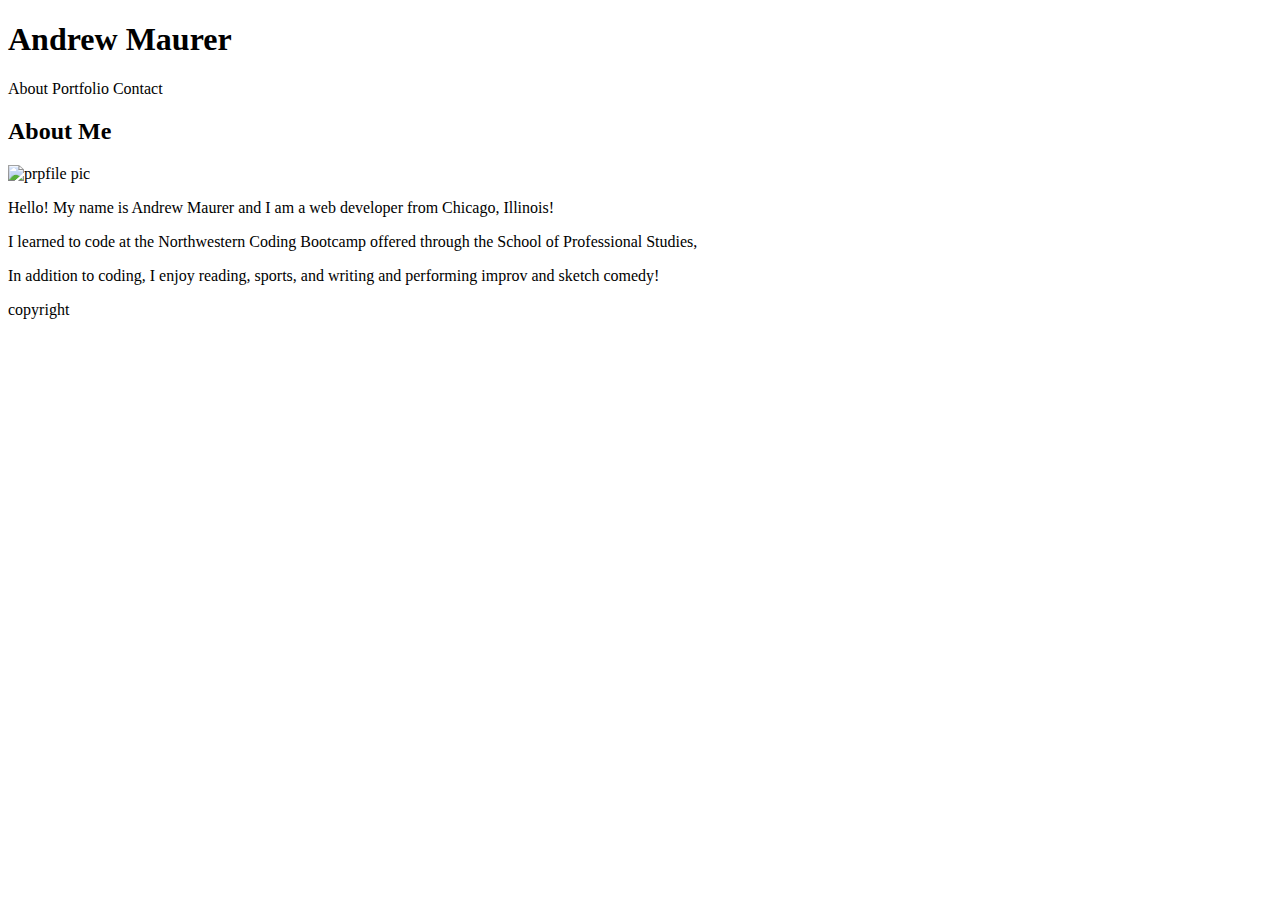
==== index.html @ b1506850 "added basic text to the html files" ====
<!DOCTYPE html>
<head>

</head>
<body>
    <h1>Andrew Maurer</h1>

    <a>About</a>
    <a>Portfolio</a>
    <a>Contact</a>

    <h2>About Me</h2>

    <img alt="prpfile pic"/>

    <p>Hello! My name is Andrew Maurer and I am a web developer from Chicago, Illinois!</p>
    <p>I learned to code at the Northwestern Coding Bootcamp offered through the School of Professional Studies, </p>
    <p>In addition to coding, I enjoy reading, sports, and writing and performing improv and sketch comedy!</p>


<footer>copyright</footer>

</body>
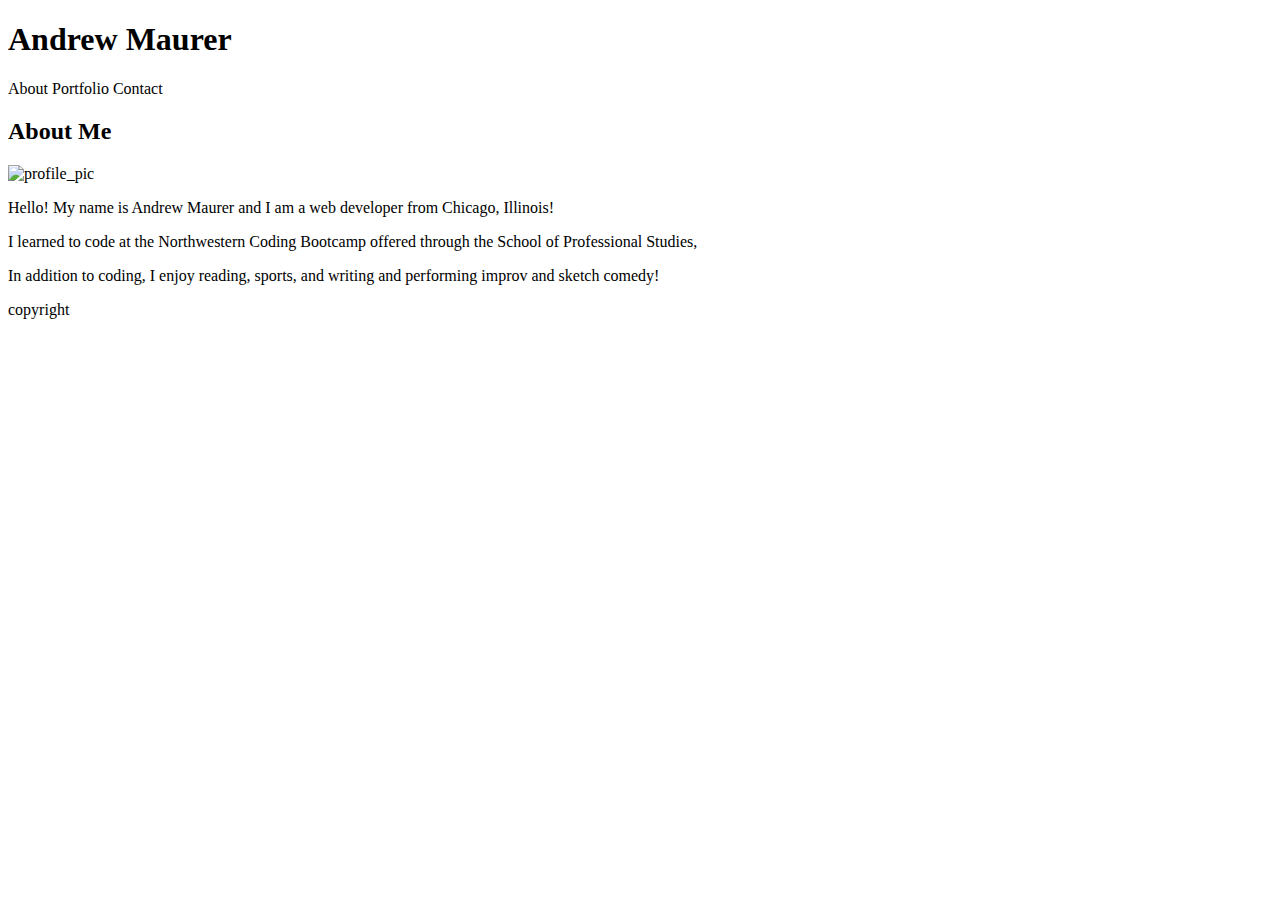
==== commit 91da1444: "fixed minor typo in html" ====
--- a/index.html
+++ b/index.html
@@ -3,21 +3,21 @@
 
 </head>
 <body>
-    <h1>Andrew Maurer</h1>
+        <h1>Andrew Maurer</h1>
 
-    <a>About</a>
-    <a>Portfolio</a>
-    <a>Contact</a>
-
-    <h2>About Me</h2>
-
-    <img alt="prpfile pic"/>
+        <a>About</a>
+        <a>Portfolio</a>
+        <a>Contact</a>
+    
+        <h2>About Me</h2>
+    
+    <img alt="profile_pic"/>
 
     <p>Hello! My name is Andrew Maurer and I am a web developer from Chicago, Illinois!</p>
     <p>I learned to code at the Northwestern Coding Bootcamp offered through the School of Professional Studies, </p>
     <p>In addition to coding, I enjoy reading, sports, and writing and performing improv and sketch comedy!</p>
 
 
-<footer>copyright</footer>
+    <footer>copyright</footer>
 
 </body>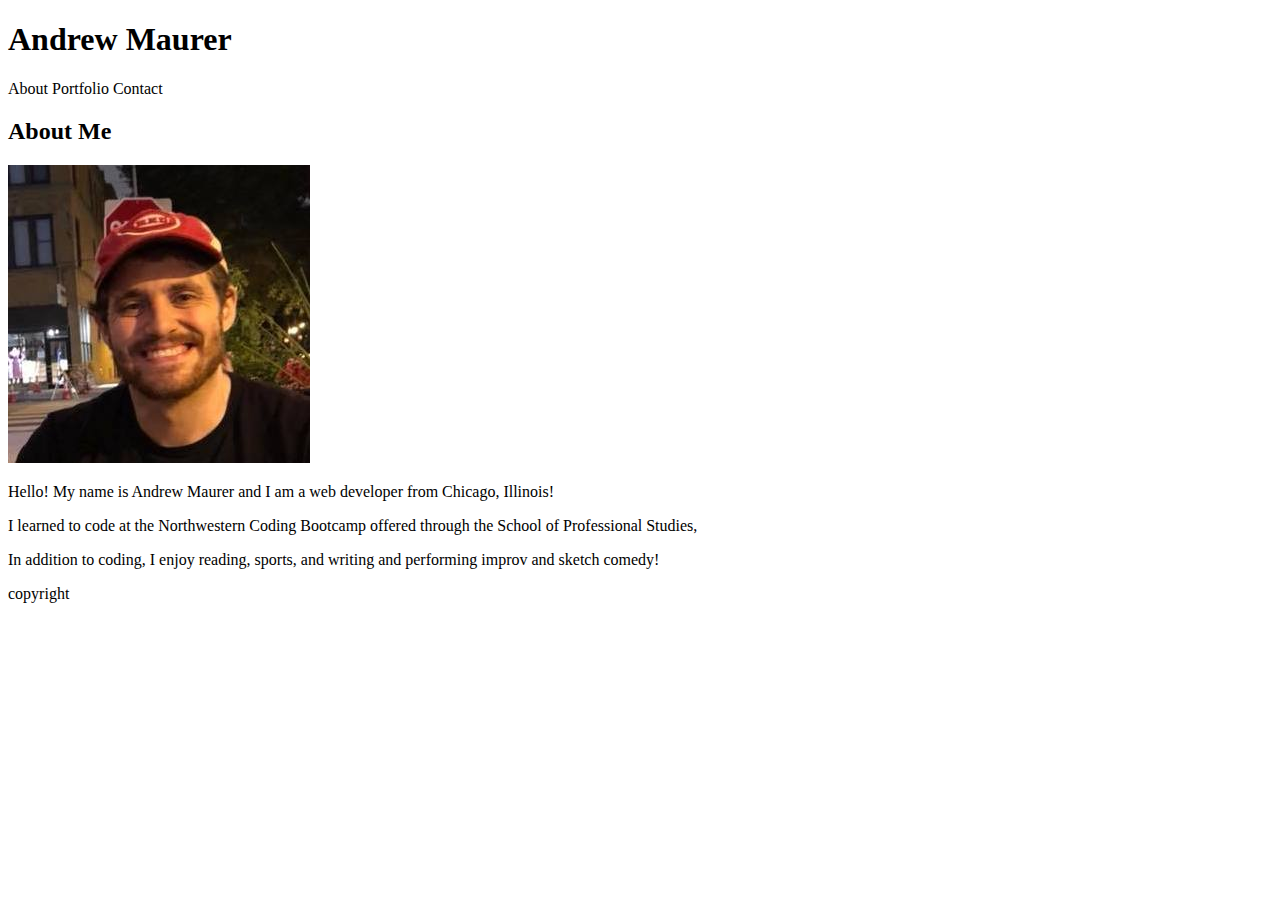
==== commit 812cda69: "added profile pic and css file" ====
--- a/index.html
+++ b/index.html
@@ -3,15 +3,20 @@
 
 </head>
 <body>
+    <header>
         <h1>Andrew Maurer</h1>
 
-        <a>About</a>
-        <a>Portfolio</a>
-        <a>Contact</a>
-    
-        <h2>About Me</h2>
-    
-    <img alt="profile_pic"/>
+        <nav>
+            <a>About</a>
+            <a>Portfolio</a>
+            <a>Contact</a>
+        </nav>  
+
+    </header>
+
+    <h2>About Me</h2>
+
+    <img alt="profile_pic" src="assets/images/profile_pic.jpg"/>
 
     <p>Hello! My name is Andrew Maurer and I am a web developer from Chicago, Illinois!</p>
     <p>I learned to code at the Northwestern Coding Bootcamp offered through the School of Professional Studies, </p>
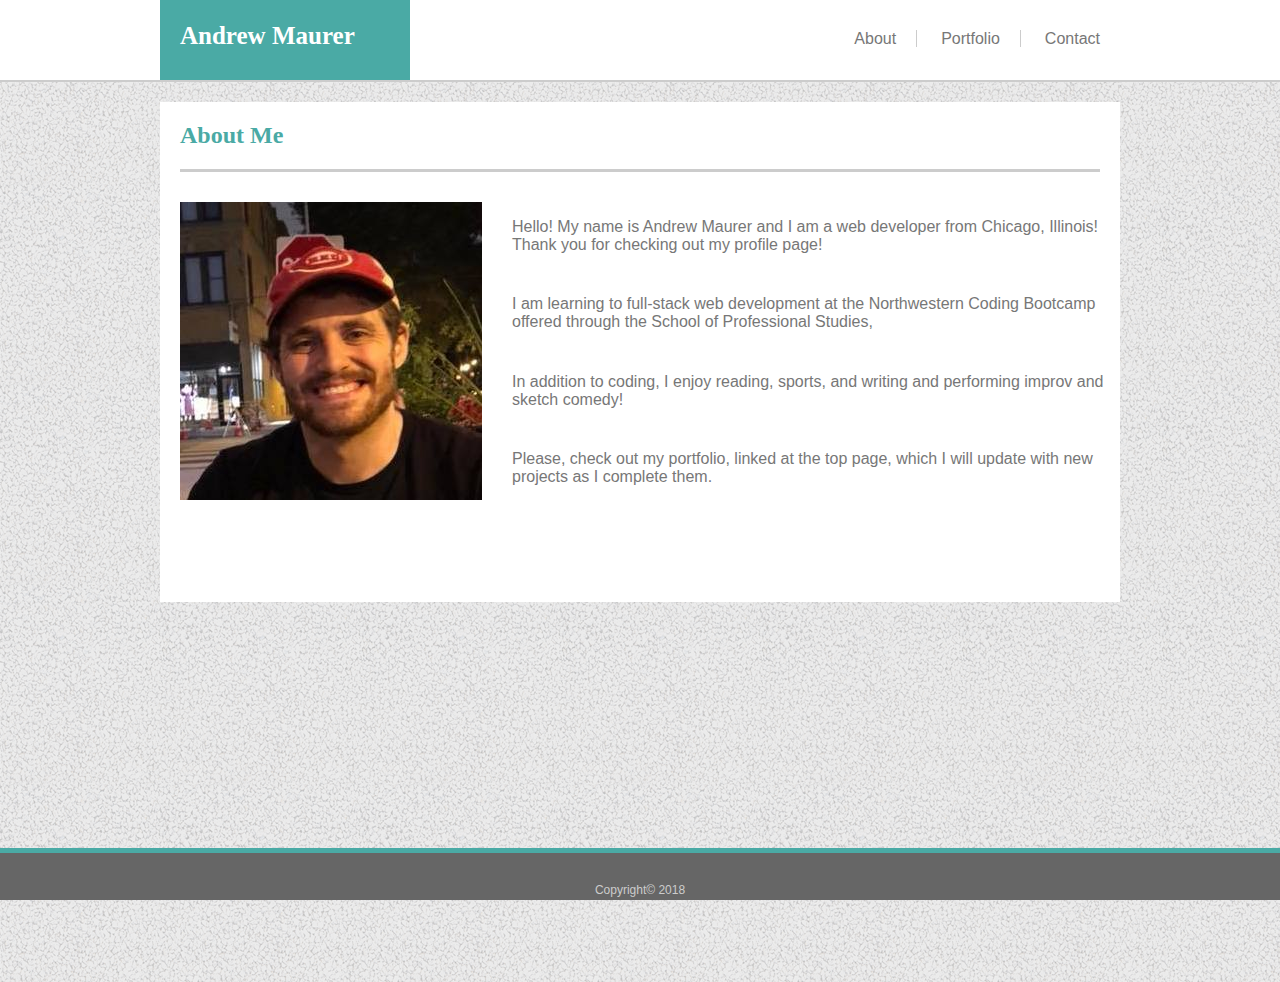
==== commit a8733b57: "added css, html, no comments" ====
--- a/index.html
+++ b/index.html
@@ -1,28 +1,39 @@
 <!DOCTYPE html>
 <head>
+<!-- <link rel="stylesheet" type="text/css" href="reset.css"> -->
+<link rel="stylesheet" type="text/css" href="assets/css/style.css">
 
 </head>
 <body>
+    
+       
     <header>
-        <h1>Andrew Maurer</h1>
-
-        <nav>
-            <a>About</a>
-            <a>Portfolio</a>
-            <a>Contact</a>
-        </nav>  
-
+            <div class="content-width">
+                <div class="logo">
+                    <h1>Andrew Maurer</h1>
+                </div>
+                <nav>
+                    <a id="about" href="index.html">About</a>
+                    <a id="portfolio" href="portfolio.html">Portfolio</a>
+                    <a id="Contact" href="contact.html">Contact</a>
+                </nav>
+            </div>
     </header>
 
-    <h2>About Me</h2>
+    <div class="content">
+        <div class="content-width-2">  
 
-    <img alt="profile_pic" src="assets/images/profile_pic.jpg"/>
-
-    <p>Hello! My name is Andrew Maurer and I am a web developer from Chicago, Illinois!</p>
-    <p>I learned to code at the Northwestern Coding Bootcamp offered through the School of Professional Studies, </p>
-    <p>In addition to coding, I enjoy reading, sports, and writing and performing improv and sketch comedy!</p>
-
-
-    <footer>copyright</footer>
+            <h2>About Me</h2>
+           
+                <img alt="profile_pic" src="assets/images/profile_pic.jpg" style="float:left;margin-right:30px;"/>
+                <div class= "text-box">
+                <p>Hello! My name is Andrew Maurer and I am a web developer from Chicago, Illinois! Thank you for checking out my profile page!</p>
+                <p>I am learning to full-stack web development at the Northwestern Coding Bootcamp offered through the School of Professional Studies, </p>
+                <p>In addition to coding, I enjoy reading, sports, and writing and performing improv and sketch comedy!</p>
+                <p>Please, check out my portfolio, linked at the top page, which I will update with new projects as I complete them.</p>
+                </div>
+        </div>  
+    </div>
+    <footer>Copyright&#169; 2018</footer>
 
 </body>--- a/assets/css/style.css
+++ b/assets/css/style.css
@@ -0,0 +1,156 @@
+body{
+    margin:0;
+    color:#777777;
+    font-family: 'Arial', 'Helvetica Neue', Helvetica, sans-serif;
+    height:100%;
+}
+h2{
+    font-family: 'Georgia', "Times", "Times New Roman", serif;
+    color: #4aaaa5;
+    border-bottom: solid;
+    border-color:#cccccc;
+    padding-bottom: 20px;
+    margin: 20px 20px 30px 20px;
+}
+img{
+    margin-left: 20px; 
+}
+
+header{
+    display:flex;
+    justify-content: center;
+    background: #ffffff;
+    font-family: 'Georgia', "Times", "Times New Roman", serif;
+    height:80px;
+    border-bottom: solid 2px  #cccccc;
+
+}
+footer{
+    line-height: 60px;
+    position: fixed;
+    left:0;
+    bottom:0;
+    padding-top:7px;
+    border-top:solid 5px #4aaaa5;
+    background: #666666;
+    height:40px;
+    text-align: center;
+    color: #cccccc;
+    font-size: 12px;
+    width: 100%;
+}
+.content{
+    background-image: url("../images/gravel.png");
+    display: flex;
+    border-color: #dddddd; 
+    justify-content: center;
+    height: 100vh;
+}
+h1{
+    font-size: 25px;
+    margin-left: 20px;
+    margin-top: 22px;
+}
+.logo{
+    justify-content: flex-start;
+    height: 80px;
+    width: 250px;
+    background: #4aaaa5;
+    color:#ffffff; 
+}
+.content-width{
+    background: #ffffff;
+    display:flex;
+    justify-content: space-between;
+    width: 960px;
+    height: 80px;
+}
+#forms{
+    flex-direction: column;
+}
+a{
+    font-family: 'Arial', 'Helvetica Neue', Helvetica, sans-serif;
+    position: relative;
+    top: 30px;
+    padding:0px 20px 0px 20px;
+    text-decoration: none;
+    color:#777777;
+    
+}
+#about{
+    border-right: solid 1px #cccccc
+}
+#portfolio{
+    border-right: solid 1px #cccccc
+}
+.content-width-2{
+    background: white;
+    margin-top: 20px;
+    width: 960px;
+    height: 500px;
+}
+.text-box{
+    display: flex;
+    flex-direction: column;
+    justify-content: space-between;
+    height: 300px;
+}
+form{
+    width: 97%;
+    margin: 0px 0px 0px 20px;
+}
+input[type=text]{
+    width: 98%;
+    margin: 10px 0px 20px 0px;
+}
+#message{
+    height: 100px;
+}
+input[type=submit] {
+    background-color: #4aaaa5;
+    color: white;
+    padding: 10px 30px;
+    border: none;
+    font-size: 15px;
+}
+#portfolio_table{
+    height: 800px;
+}
+.portfolio_items{
+    margin: 0px 30px 40px 20px;
+    height:200px;
+    width: 250px;
+}
+#Hangman{
+    background-image:url("../images/fashion-q-c-250-200-7.jpg");
+}
+#RPG_Game{
+    background-image:url("../images/sports-q-c-250-200-8.jpg");
+
+}
+#Trivia_Game{
+    background-image:url("../images/technics-q-c-250-200-2.jpg");
+}
+#Rutgers_Info_Widget{
+    background-image:url("../images/city.jpeg");
+}
+#Rock_Paper_Scissors{
+    background-image:url("../images/abstract-q-c-250-200-8.jpg");
+}
+h3{
+    position: relative;
+    top: 120px;
+    text-align: center;
+    background: #4aaaa5;
+    color: #ffffff;
+    line-height: 50px;
+    height:50px;
+    width:100%;
+    font-family: 'Georgia', "Times", "Times New Roman", serif;
+}
+#container{
+    height:670px;
+    width:675px;
+    display:flex;
+    flex-wrap:wrap;
+}
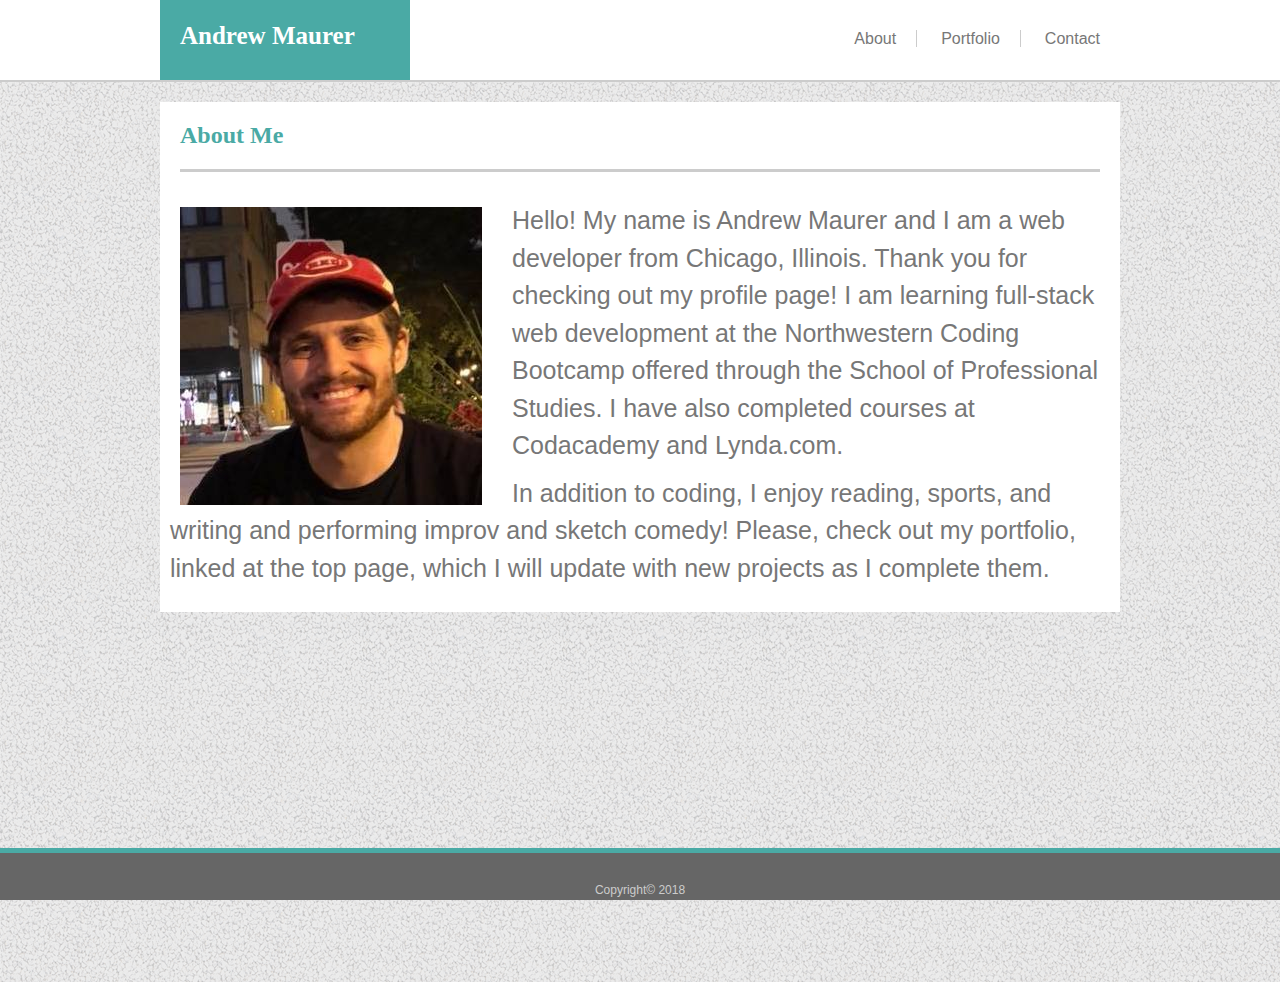
==== commit fd3fac12: "reformated the bio so that the text wrapped. Fixed a few typos" ====
--- a/index.html
+++ b/index.html
@@ -1,39 +1,44 @@
 <!DOCTYPE html>
 <head>
-<!-- <link rel="stylesheet" type="text/css" href="reset.css"> -->
 <link rel="stylesheet" type="text/css" href="assets/css/style.css">
 
 </head>
 <body>
     
        
-    <header>
+        <header>
+        <!--the header tag seperates the header bar at the top of the page from the content at the bottom-->
             <div class="content-width">
+            <!-- content width sets the width of gray part of the header, and establishes it as a flexbox -->
                 <div class="logo">
+                <!-- class logo creates a box around the <h1> element giving it a background color of green-->
                     <h1>Andrew Maurer</h1>
                 </div>
-                <nav>
+                 <nav>
+                <!-- the <nav tag groups the <a> tags together that lead to the differnent pages of the website-->
                     <a id="about" href="index.html">About</a>
                     <a id="portfolio" href="portfolio.html">Portfolio</a>
                     <a id="Contact" href="contact.html">Contact</a>
                 </nav>
             </div>
-    </header>
+        </header>
 
     <div class="content">
+        <!--seperates content from header and footer-->
         <div class="content-width-2">  
-
+            <!--set content width for bio and profile pic portion of the site-->
             <h2>About Me</h2>
            
-                <img alt="profile_pic" src="assets/images/profile_pic.jpg" style="float:left;margin-right:30px;"/>
-                <div class= "text-box">
-                <p>Hello! My name is Andrew Maurer and I am a web developer from Chicago, Illinois! Thank you for checking out my profile page!</p>
-                <p>I am learning to full-stack web development at the Northwestern Coding Bootcamp offered through the School of Professional Studies, </p>
-                <p>In addition to coding, I enjoy reading, sports, and writing and performing improv and sketch comedy!</p>
-                <p>Please, check out my portfolio, linked at the top page, which I will update with new projects as I complete them.</p>
-                </div>
+                <img alt="profile_pic" src="assets/images/profile_pic.jpg"/>
+                <!--picture -->
+                <!--a flexbox container for the bio-->
+                <p>Hello! My name is Andrew Maurer and I am a web developer from Chicago, Illinois. Thank you for checking out my profile page!
+                I am learning full-stack web development at the Northwestern Coding Bootcamp offered through the School of Professional Studies. I have also completed courses at Codacademy and Lynda.com.</p> 
+                <p>In addition to coding, I enjoy reading, sports, and writing and performing improv and sketch comedy!
+                Please, check out my portfolio, linked at the top page, which I will update with new projects as I complete them.</p>
+                
         </div>  
     </div>
     <footer>Copyright&#169; 2018</footer>
-
+    <!--footer seperated from main content, streches the full length of the page-->
 </body>--- a/assets/css/style.css
+++ b/assets/css/style.css
@@ -2,34 +2,51 @@
     margin:0;
     color:#777777;
     font-family: 'Arial', 'Helvetica Neue', Helvetica, sans-serif;
+    /*sets font and text color for the main content of the site*/
     height:100%;
+    /*apllies to whole page*/
+
 }
 h2{
     font-family: 'Georgia', "Times", "Times New Roman", serif;
+    /*specifies font family for the h2 tag/ takes priority over body tag*/
     color: #4aaaa5;
     border-bottom: solid;
     border-color:#cccccc;
     padding-bottom: 20px;
     margin: 20px 20px 30px 20px;
+    /*postions tag allowing for aestetic space around the object*/
 }
 img{
-    margin-left: 20px; 
+    margin-left: 20px;
+    float:left;
+    /*floats the image to the left of the content box*/
+    margin-right:30px; 
+    position: relative;
+    top: 5px;
+    /*moving the picture down little to better sit in the text */
 }
 
 header{
     display:flex;
+    /* defines as a flex box */
     justify-content: center;
+    /*centers the header in the page */
     background: #ffffff;
     font-family: 'Georgia', "Times", "Times New Roman", serif;
+    /*gives same font family as h2/other headers */
     height:80px;
     border-bottom: solid 2px  #cccccc;
+    /* sets line at bottom of header breaking off from content */
 
 }
 footer{
     line-height: 60px;
+    /*sets text to the bottom of the container */
     position: fixed;
     left:0;
     bottom:0;
+    /* locks the footer to the bottom of the page */
     padding-top:7px;
     border-top:solid 5px #4aaaa5;
     background: #666666;
@@ -38,11 +55,13 @@
     color: #cccccc;
     font-size: 12px;
     width: 100%;
+    /* ensures that the footer spans the width of the page */
 }
 .content{
     background-image: url("../images/gravel.png");
+    /* sets the background image for the content section of the site */
     display: flex;
-    border-color: #dddddd; 
+    border-color: solid 1px #dddddd; 
     justify-content: center;
     height: 100vh;
 }
@@ -53,6 +72,7 @@
 }
 .logo{
     justify-content: flex-start;
+    /*brings the content to the begining of the flexbox */
     height: 80px;
     width: 250px;
     background: #4aaaa5;
@@ -62,17 +82,22 @@
     background: #ffffff;
     display:flex;
     justify-content: space-between;
+    /*defines the arrangments of elements in the flexbox so that they go to either edge of the box */
     width: 960px;
     height: 80px;
+    /* define the dimensions of the box */
 }
 #forms{
     flex-direction: column;
+    /*defines the arrangment of the elements so that they will stack on top of each other */
 }
 a{
     font-family: 'Arial', 'Helvetica Neue', Helvetica, sans-serif;
+    /* setting the font family for the a tag */
     position: relative;
     top: 30px;
     padding:0px 20px 0px 20px;
+    /* */
     text-decoration: none;
     color:#777777;
     
@@ -83,18 +108,16 @@
 #portfolio{
     border-right: solid 1px #cccccc
 }
+/*creates borders between the nav bar items */
 .content-width-2{
     background: white;
     margin-top: 20px;
     width: 960px;
     height: 500px;
+    padding-bottom: 10px;
+    /*creates a little room for the text */
 }
-.text-box{
-    display: flex;
-    flex-direction: column;
-    justify-content: space-between;
-    height: 300px;
-}
+/*content width without flexbox */
 form{
     width: 97%;
     margin: 0px 0px 0px 20px;
@@ -137,20 +160,31 @@
 #Rock_Paper_Scissors{
     background-image:url("../images/abstract-q-c-250-200-8.jpg");
 }
+/*setting the background images of the portfolio items */
 h3{
     position: relative;
     top: 120px;
+    /*postions the header relative to its parent, and arranges it with the portfolio item */
     text-align: center;
     background: #4aaaa5;
     color: #ffffff;
     line-height: 50px;
     height:50px;
     width:100%;
+    /*fills entire parent element*/
     font-family: 'Georgia', "Times", "Times New Roman", serif;
+    /*header font family  */
 }
 #container{
     height:670px;
     width:675px;
     display:flex;
     flex-wrap:wrap;
+    /* creates container for the portfolio items, sets it as a flex box and sets it to flex wrap so the items will display correctly, wrapping through the entire space*/
 }
+p{
+    line-height: 1.5;
+    font-size: 25px;
+    margin: 0px 10px 10px 10px;
+    /* gives cusion to the outside of the border*/
+}
